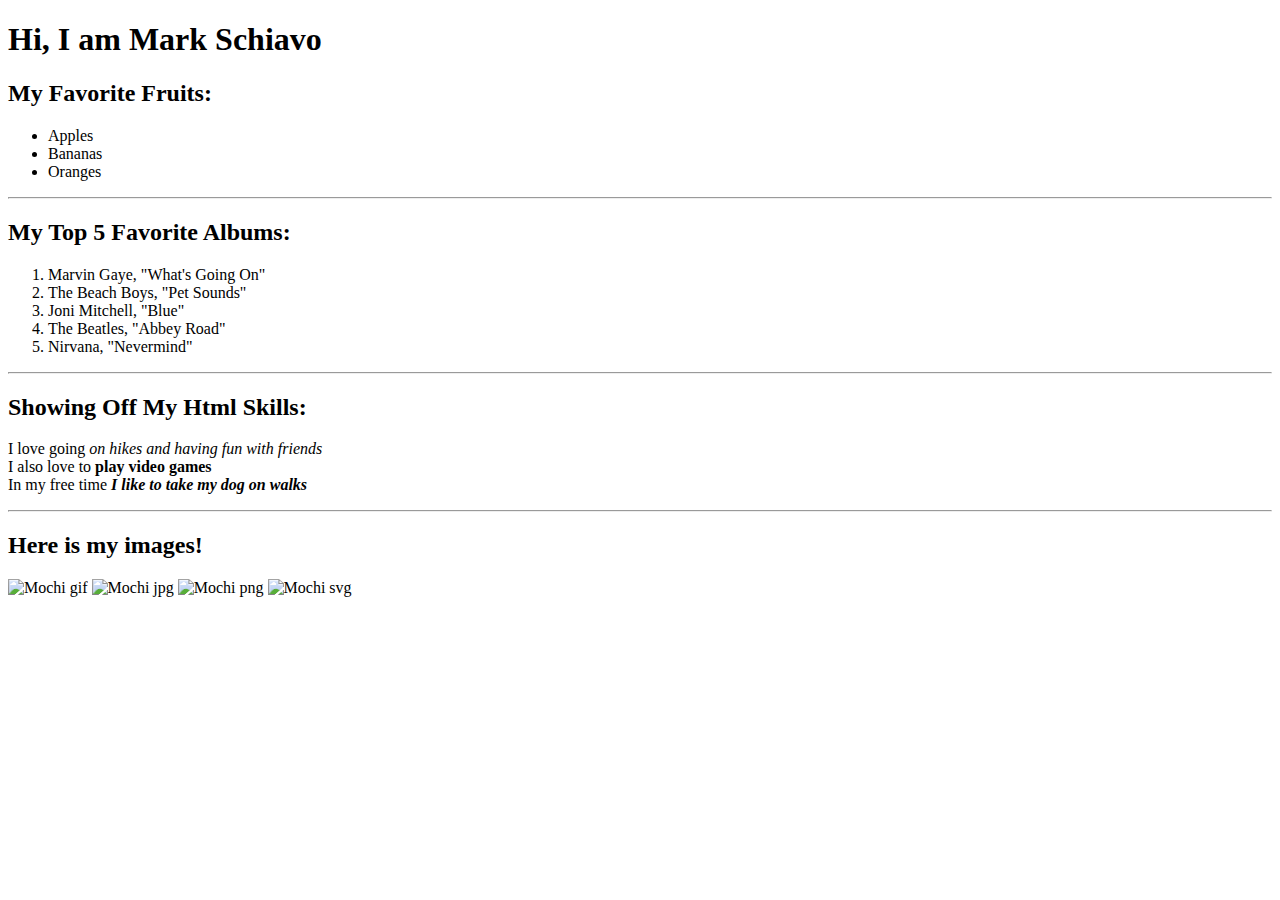
==== index.html @ 89ec91bb "html file for lab 1" ====
<!DOCTYPE html>
<head>
    <title>
        Mark Schiavo Lab 1: Intro to HTML
    </title>
</head>
<body>
    <h1>Hi, I am Mark Schiavo</h1>
    <h2>
        My Favorite Fruits:
    </h2>
    <p>
        <ul>
            <li>Apples</li>
            <li>Bananas</li>
            <li>Oranges</li>
        </ul>
    </p>
    <hr>
    <h2>
        My Top 5 Favorite Albums:
    </h2>
    <p>
        <ol>
            <li>Marvin Gaye, "What's Going On"</li>
            <li> The Beach Boys, "Pet Sounds"</li>
            <li>Joni Mitchell, "Blue"</li>
            <li>The Beatles, "Abbey Road"</li>
            <li>Nirvana, "Nevermind"</li>
        </ol>
    </p>
    <hr>
    <h2>Showing Off My Html Skills:</h2>
    <p>
        I love going <em>on hikes and having fun with friends</em>
        <br> I also love to <strong> play video games</strong>
        <br>In my free time <b><i>I like to take my dog on walks</i></b>
    </p>
    <hr>
    <h2>Here is my images!</h2>
    <p>
        <img alt="Mochi gif" src="mochi.gif">
        <img alt="Mochi jpg" src ="mochi.jpg">
        <img alt="Mochi png" src="mochi.png">
        <img alt="Mochi svg" src="mochi.svg">
    </p>
    
</body>
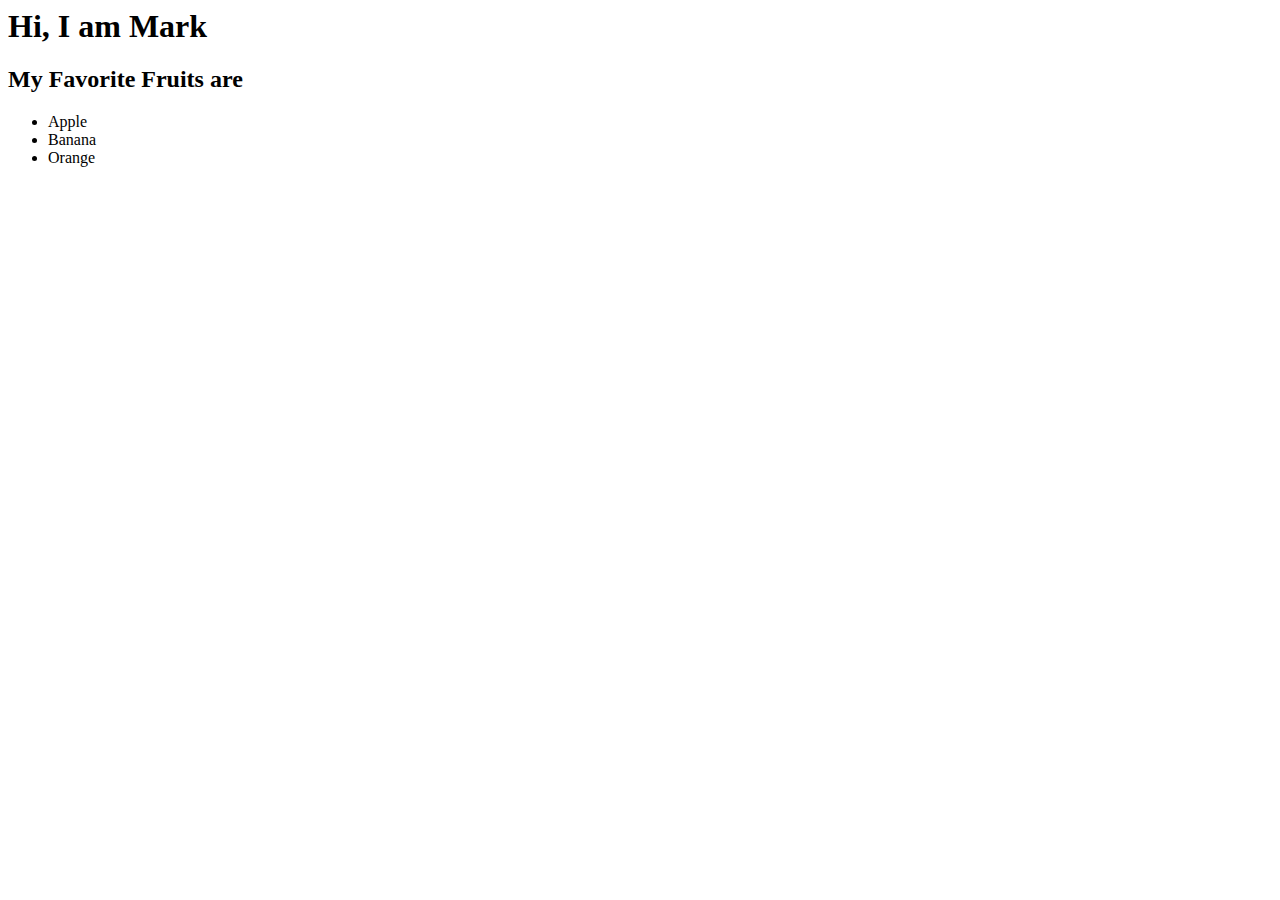
==== commit 62aef1d0: "Lab 2" ====
--- a/index.html
+++ b/index.html
@@ -1,48 +1,15 @@
-<!DOCTYPE html>
-<head>
-    <title>
-        Mark Schiavo Lab 1: Intro to HTML
-    </title>
-</head>
+<title>
+    Mark Schiavo Lab 1: Intro to HTML
+</title>
 <body>
-    <h1>Hi, I am Mark Schiavo</h1>
+    <h1>Hi, I am Mark</h1>
     <h2>
-        My Favorite Fruits:
+        My Favorite Fruits are
     </h2>
-    <p>
-        <ul>
-            <li>Apples</li>
-            <li>Bananas</li>
-            <li>Oranges</li>
-        </ul>
-    </p>
-    <hr>
-    <h2>
-        My Top 5 Favorite Albums:
-    </h2>
-    <p>
-        <ol>
-            <li>Marvin Gaye, "What's Going On"</li>
-            <li> The Beach Boys, "Pet Sounds"</li>
-            <li>Joni Mitchell, "Blue"</li>
-            <li>The Beatles, "Abbey Road"</li>
-            <li>Nirvana, "Nevermind"</li>
-        </ol>
-    </p>
-    <hr>
-    <h2>Showing Off My Html Skills:</h2>
-    <p>
-        I love going <em>on hikes and having fun with friends</em>
-        <br> I also love to <strong> play video games</strong>
-        <br>In my free time <b><i>I like to take my dog on walks</i></b>
-    </p>
-    <hr>
-    <h2>Here is my images!</h2>
-    <p>
-        <img alt="Mochi gif" src="mochi.gif">
-        <img alt="Mochi jpg" src ="mochi.jpg">
-        <img alt="Mochi png" src="mochi.png">
-        <img alt="Mochi svg" src="mochi.svg">
-    </p>
-    
-</body>+    <ul>
+        <li>Apple</li>
+        <li>Banana</li>
+        <li>Orange</li>
+    </ul>
+
+</body>
